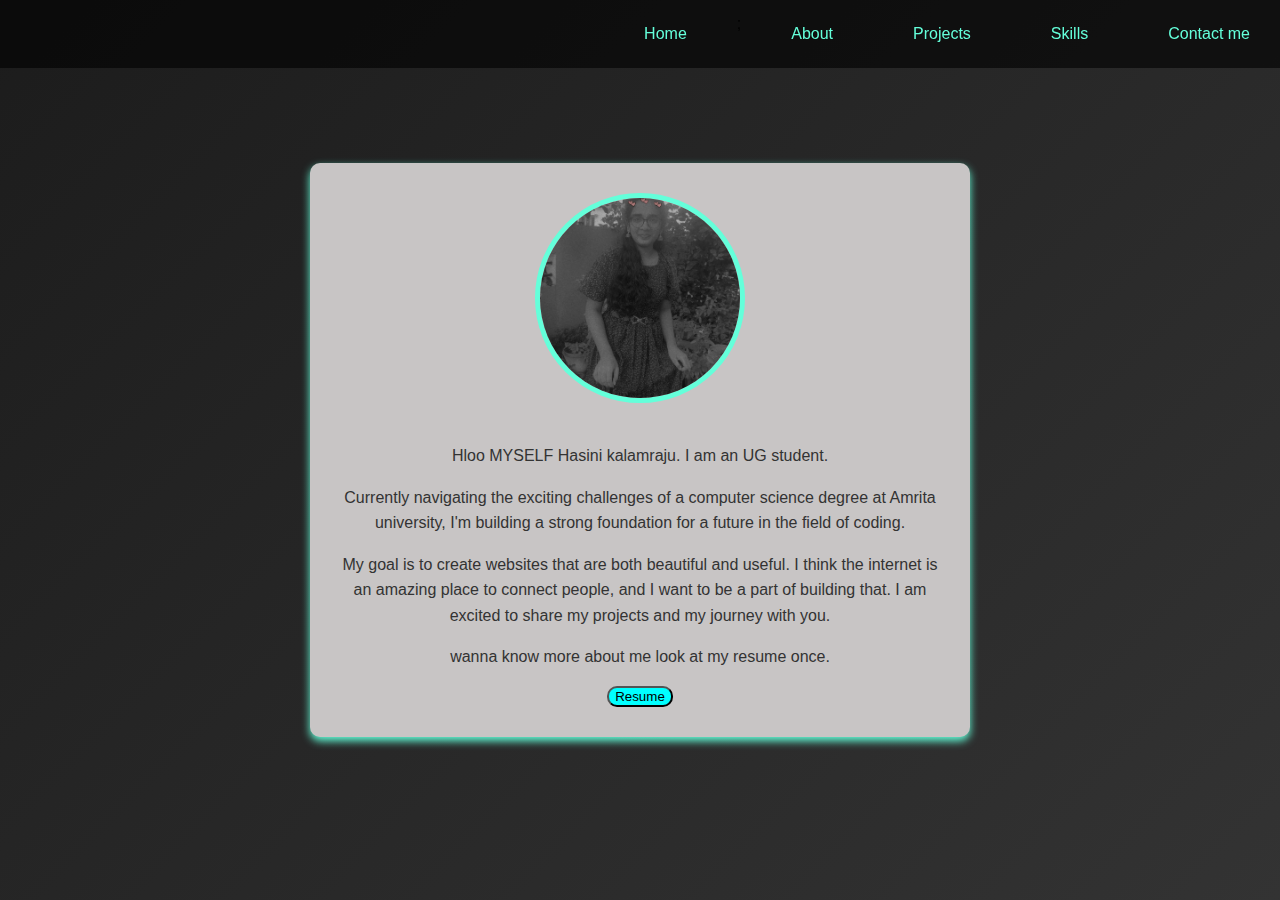
==== about1.html @ ddcd9755 "Add files via upload" ====
<!DOCTYPE html>
<html lang="en">
<head>
    <meta charset="UTF-8">
    <meta name="viewport" content="width=device-width, initial-scale=1.0">
    <title>Document</title>
<style>
  body {
    background: linear-gradient(135deg, #1c1c1c, #333333); 
    font-family: sans-serif; 
    margin: 0; 
    display: flex;
    justify-content: center;
    align-items: center;
    min-height: 100vh; 
  }

  .content {
    width: 600px; 
    background-color:rgb(200, 197, 197);
    padding: 30px;
    border-radius: 10px; 
   
    text-align: center;
    box-shadow: 0 4px 8px  #64ffda;
  }

  .photo {
    width: 200px;
    height: 200px;
    border-radius: 50%; 
    object-fit: cover; 
    border: 5px solid #64ffda; 
    margin-bottom: 20px;
    transition: transform 0.3s ease; 
  }

  .photo:hover {
    transform: scale(1.1); 
  }

  p {
    line-height: 1.6; 
    color: #333; 
  }


  
 
  nav {
            background-color: rgba(0, 0, 0, 0.6);
            padding: 15px 0;
            width: 100%;
            text-align: right;
            position: fixed;
            top: 0;
            z-index: 100;
        }

        nav a {
            color: #64ffda; 
            text-decoration: none;
            margin: 0 15px;
            padding: 10px 15px;
            border-radius: 5px;
            transition: background-color 0.3s ease, color 0.3s ease;
        }

        nav a:hover {
            background-color: rgba(100, 255, 218, 0.1);
            color: #ffffff;
        }  
</style>
</head>
<body>
    <nav class="button" style="display: flex;justify-content: flex-end ; gap:20px; ">
        <a href="index.html"target="_self">Home</a>;
        <a href="about1.html" target="_self" >About</a>
        <a href="project.html" target="_self">Projects</a>
        <a href="skilla.html" target="_self">Skills</a>
        <a href="Contactme.html" target="_self"> Contact me</a>
        
       </nav>


<div class="content">
  <img class="photo" src="profile.jpeg">
  <p>Hloo MYSELF Hasini kalamraju. I am an UG student.</p>
  <p>Currently navigating the exciting challenges of a computer science degree at Amrita university, I'm building a strong foundation for a future in the field of coding.</p>
  <p>My goal is to create websites that are both beautiful and useful. I think the internet is an amazing place to connect people, and I want to be a part of building that. I am excited to share my projects and my journey with you.</p>
  <p> wanna know more about me look at my resume once.</p>
  <a href="hasiniresume.jpg" target="_blank"><button style="background-color: aqua;border-radius: 10px;">Resume</button></a>
</div>

</body>
</html>
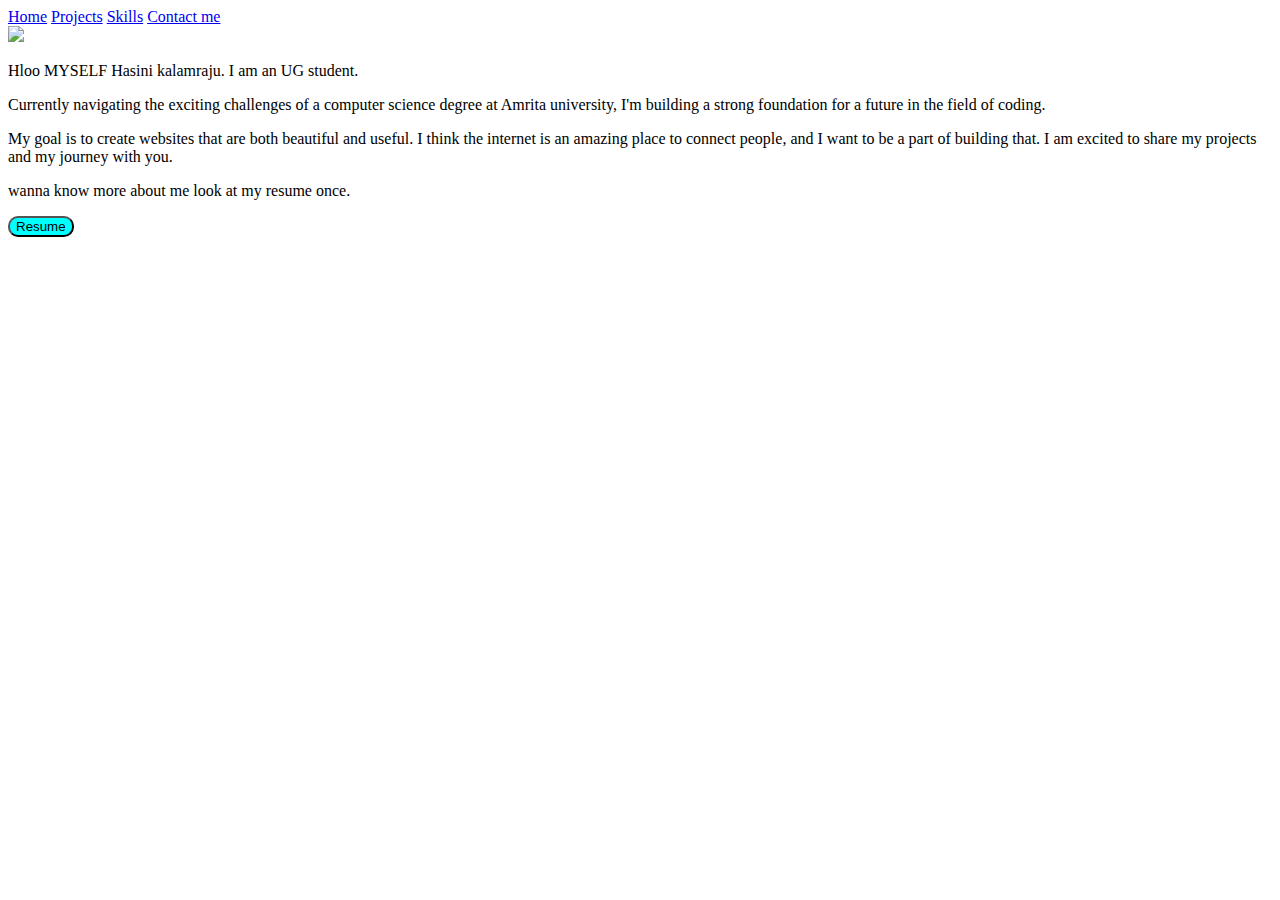
==== commit 871f7337: "Update about1.html" ====
--- a/about1.html
+++ b/about1.html
@@ -3,79 +3,14 @@
 <head>
     <meta charset="UTF-8">
     <meta name="viewport" content="width=device-width, initial-scale=1.0">
-    <title>Document</title>
-<style>
-  body {
-    background: linear-gradient(135deg, #1c1c1c, #333333); 
-    font-family: sans-serif; 
-    margin: 0; 
-    display: flex;
-    justify-content: center;
-    align-items: center;
-    min-height: 100vh; 
-  }
+    <title>About</title>
+    <link rel="stylesheet" href="styleA.css">
 
-  .content {
-    width: 600px; 
-    background-color:rgb(200, 197, 197);
-    padding: 30px;
-    border-radius: 10px; 
-   
-    text-align: center;
-    box-shadow: 0 4px 8px  #64ffda;
-  }
-
-  .photo {
-    width: 200px;
-    height: 200px;
-    border-radius: 50%; 
-    object-fit: cover; 
-    border: 5px solid #64ffda; 
-    margin-bottom: 20px;
-    transition: transform 0.3s ease; 
-  }
-
-  .photo:hover {
-    transform: scale(1.1); 
-  }
-
-  p {
-    line-height: 1.6; 
-    color: #333; 
-  }
-
-
-  
- 
-  nav {
-            background-color: rgba(0, 0, 0, 0.6);
-            padding: 15px 0;
-            width: 100%;
-            text-align: right;
-            position: fixed;
-            top: 0;
-            z-index: 100;
-        }
-
-        nav a {
-            color: #64ffda; 
-            text-decoration: none;
-            margin: 0 15px;
-            padding: 10px 15px;
-            border-radius: 5px;
-            transition: background-color 0.3s ease, color 0.3s ease;
-        }
-
-        nav a:hover {
-            background-color: rgba(100, 255, 218, 0.1);
-            color: #ffffff;
-        }  
-</style>
 </head>
 <body>
-    <nav class="button" style="display: flex;justify-content: flex-end ; gap:20px; ">
-        <a href="index.html"target="_self">Home</a>;
-        <a href="about1.html" target="_self" >About</a>
+    <nav class="button"  >
+        <a href="index.html"target="_self">Home</a>
+       
         <a href="project.html" target="_self">Projects</a>
         <a href="skilla.html" target="_self">Skills</a>
         <a href="Contactme.html" target="_self"> Contact me</a>
@@ -84,7 +19,7 @@
 
 
 <div class="content">
-  <img class="photo" src="profile.jpeg">
+  <img class="photo" src="profile1.jpg">
   <p>Hloo MYSELF Hasini kalamraju. I am an UG student.</p>
   <p>Currently navigating the exciting challenges of a computer science degree at Amrita university, I'm building a strong foundation for a future in the field of coding.</p>
   <p>My goal is to create websites that are both beautiful and useful. I think the internet is an amazing place to connect people, and I want to be a part of building that. I am excited to share my projects and my journey with you.</p>
@@ -93,4 +28,4 @@
 </div>
 
 </body>
-</html>+</html>
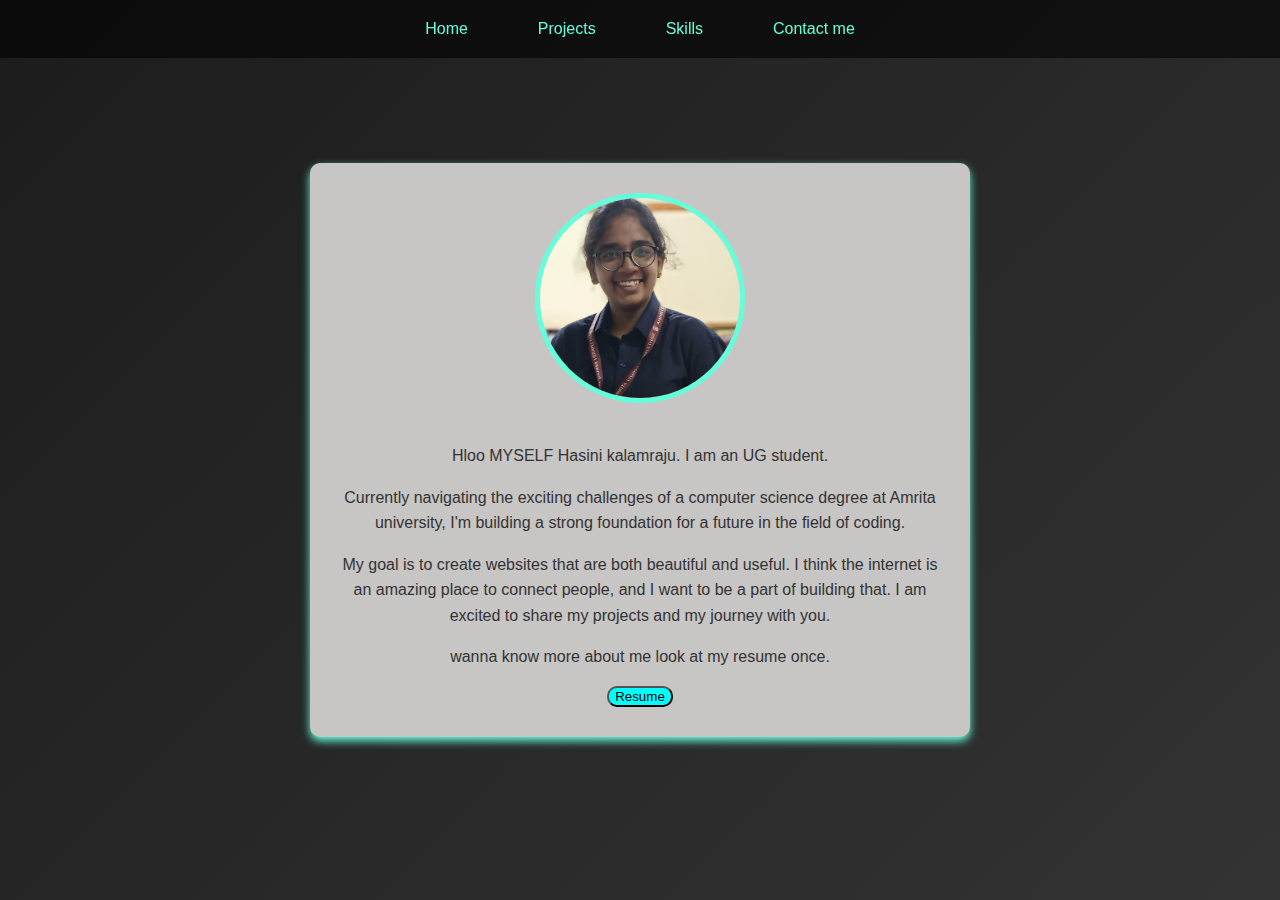
==== commit 538f9dfb: "Update about1.html" ====
--- a/about1.html
+++ b/about1.html
@@ -8,10 +8,10 @@
 
 </head>
 <body>
-    <nav class="button"  >
+    <nav   >
         <a href="index.html"target="_self">Home</a>
        
-        <a href="project.html" target="_self">Projects</a>
+        <a href="project2.html" target="_self">Projects</a>
         <a href="skilla.html" target="_self">Skills</a>
         <a href="Contactme.html" target="_self"> Contact me</a>
         
--- a/styleA.css
+++ b/styleA.css
@@ -0,0 +1,107 @@
+body {
+    background: linear-gradient(135deg, #1c1c1c, #333333); 
+    font-family: sans-serif; 
+    margin: 0; 
+    display: flex;
+    justify-content: center;
+    align-items: center;
+    min-height: 100vh; 
+  }
+
+  .content {
+    width: 600px; 
+    background-color:rgb(200, 197, 197);
+    padding: 30px;
+    border-radius: 10px; 
+    
+    text-align: center;
+    box-shadow: 0 4px 8px  #64ffda;
+  }
+
+  .photo {
+    width: 200px;
+    height: 200px;
+    border-radius: 50%; 
+    object-fit: cover; 
+    border: 5px solid #64ffda; 
+    margin-bottom: 20px;
+    transition: transform 0.3s ease; 
+  }
+
+  .photo:hover {
+    transform: scale(1.1); 
+  }
+
+  p {
+    line-height: 1.6; 
+    color: #333; 
+  }
+
+nav {
+    background-color: rgba(0, 0, 0, 0.6);
+    padding: 10px 15px;
+    width: 100%;
+    text-align: right;
+    position: fixed;
+    top: 0;
+    z-index: 100;
+    display: flex;
+    flex-wrap: wrap;
+    justify-content: center;
+    align-items: center;
+    gap: 10px;
+    box-sizing: border-box;
+    overflow-x: auto;
+    white-space: nowrap;
+    scrollbar-width: none;
+
+
+}
+
+nav a {
+    color: #64ffda; 
+    text-decoration: none;
+    margin: 0 15px;
+    padding: 10px 15px;
+    border-radius: 5px;
+    transition: background-color 0.3s ease, color 0.3s ease;
+    font-size: 1rem;
+    flex: none;
+}
+
+
+  
+
+
+        nav a:hover {
+            background-color: rgba(100, 255, 218, 0.1);
+            color: #ffffff;
+        }
+        .button{
+            display: flex;
+            justify-content:flex-end ;
+            gap: 5px;
+         }
+        @media (max-width: 768px) {
+    .content {
+        padding: 15px; 
+    }
+
+    .photo {
+        width: 120px; 
+        height: 120px;
+    }
+
+    p {
+        font-size: 0.85em; 
+    }
+   nav {
+    justify-content: space-around;
+    padding: 10px;
+}
+
+nav a {
+    font-size: 0.9em;
+    padding: 8px 10px;
+}
+}
